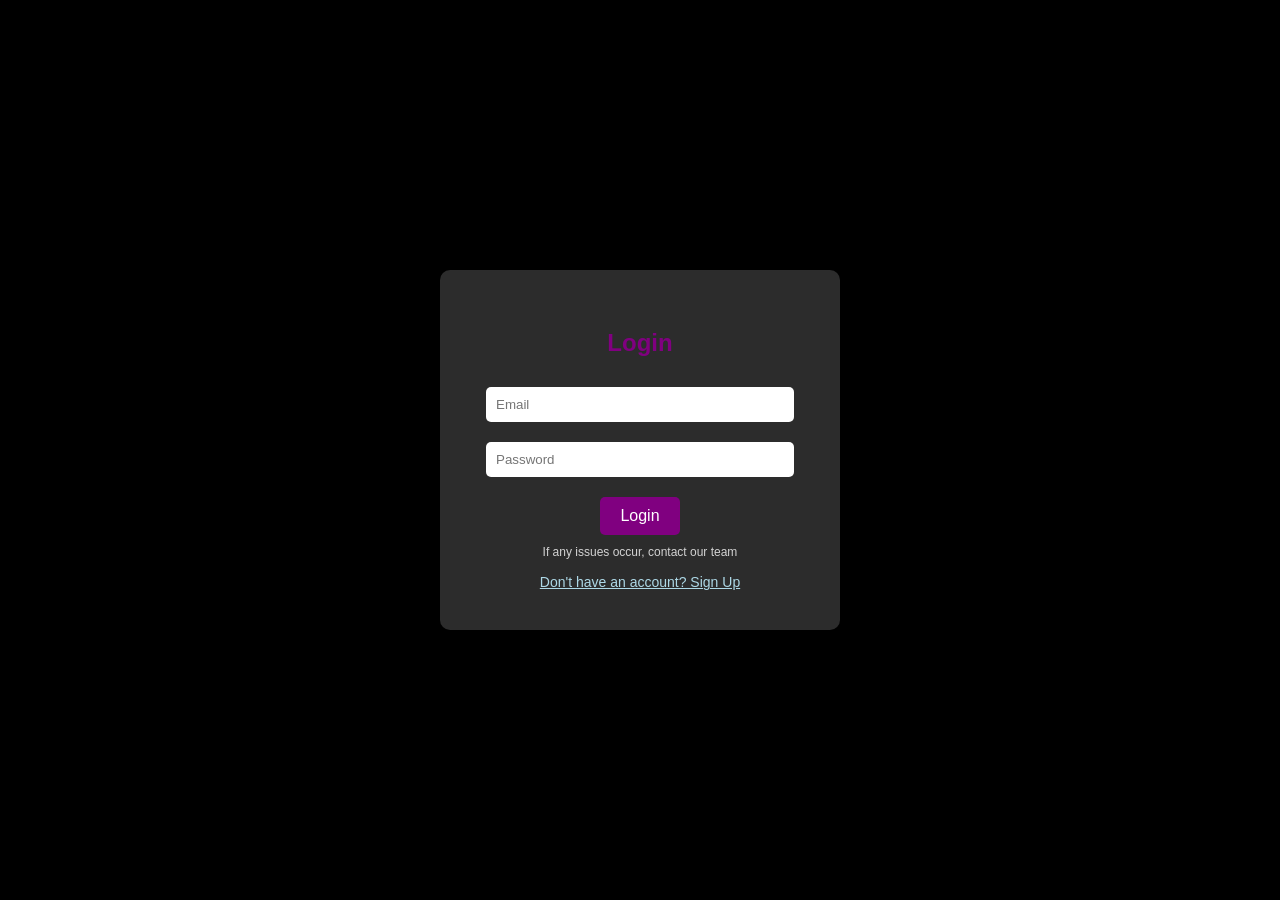
==== page2.html @ eede70de "Add files via upload" ====
<!DOCTYPE html>
<html lang="en">
<head>
<meta charset="UTF-8">
<title>Login</title>
<style>
    body {
        background-color: black;
        color: purple;
        font-family: Arial, sans-serif;
        display: flex;
        justify-content: center;
        align-items: center;
        height: 100vh;
        margin: 0;
    }

    .login-box {
        background-color: #2c2c2c;
        padding: 40px;
        border-radius: 10px;
        text-align: center;
        width: 320px;
        box-shadow: 2px 2px 15px rgba(0,0,0,0.5);
    }

    .login-box h2 {
        color: purple;
        margin-bottom: 20px;
    }

    .login-box input {
        width: 90%;
        padding: 10px;
        margin: 10px 0;
        border: none;
        border-radius: 5px;
        outline: none;
    }

    .login-box button {
        background-color: purple;
        color: white;
        border: none;
        padding: 10px 20px;
        border-radius: 5px;
        cursor: pointer;
        font-size: 16px;
        margin-top: 10px;
    }

    .login-box button:hover {
        background-color: #a64ca6;
    }

    .error {
        color: red;
        margin-top: 10px;
    }

    .note {
        color: lightgray;
        font-size: 12px;
        margin-top: 10px;
    }

    .signup-link {
        display: block;
        margin-top: 15px;
        font-size: 14px;
        color: lightblue;
        text-decoration: underline;
        cursor: pointer;
    }

    .signup-link:hover {
        color: #88f;
    }
</style>
</head>
<body>

<div class="login-box">
    <h2>Login</h2>
    <input type="text" id="username" placeholder="Email"><br>
    <input type="password" id="password" placeholder="Password"><br>
    <button onclick="login()">Login</button>
    <div id="loginMessage" class="error"></div>
    <p class="note">If any issues occur, contact our team</p>

    <a href="signup.html" class="signup-link">Don't have an account? Sign Up</a>
</div>

<script>
function login() {
    // Get the input values
    const username = document.getElementById("username").value.trim();
    const password = document.getElementById("password").value.trim();
    const msg = document.getElementById("loginMessage");

    // Load accounts from localStorage
    let accounts = JSON.parse(localStorage.getItem("accounts") || "[]");

    // Find matching account (email case-insensitive)
    const account = accounts.find(acc => 
        acc.username.toLowerCase() === username.toLowerCase() && acc.password === password
    );

if (account) {
    window.open("vidoe.html", "_blank"); // Opens in a new tab
} else {
    msg.innerText = "Invalid email or password!";
}
     }
</script>

</body>
</html>
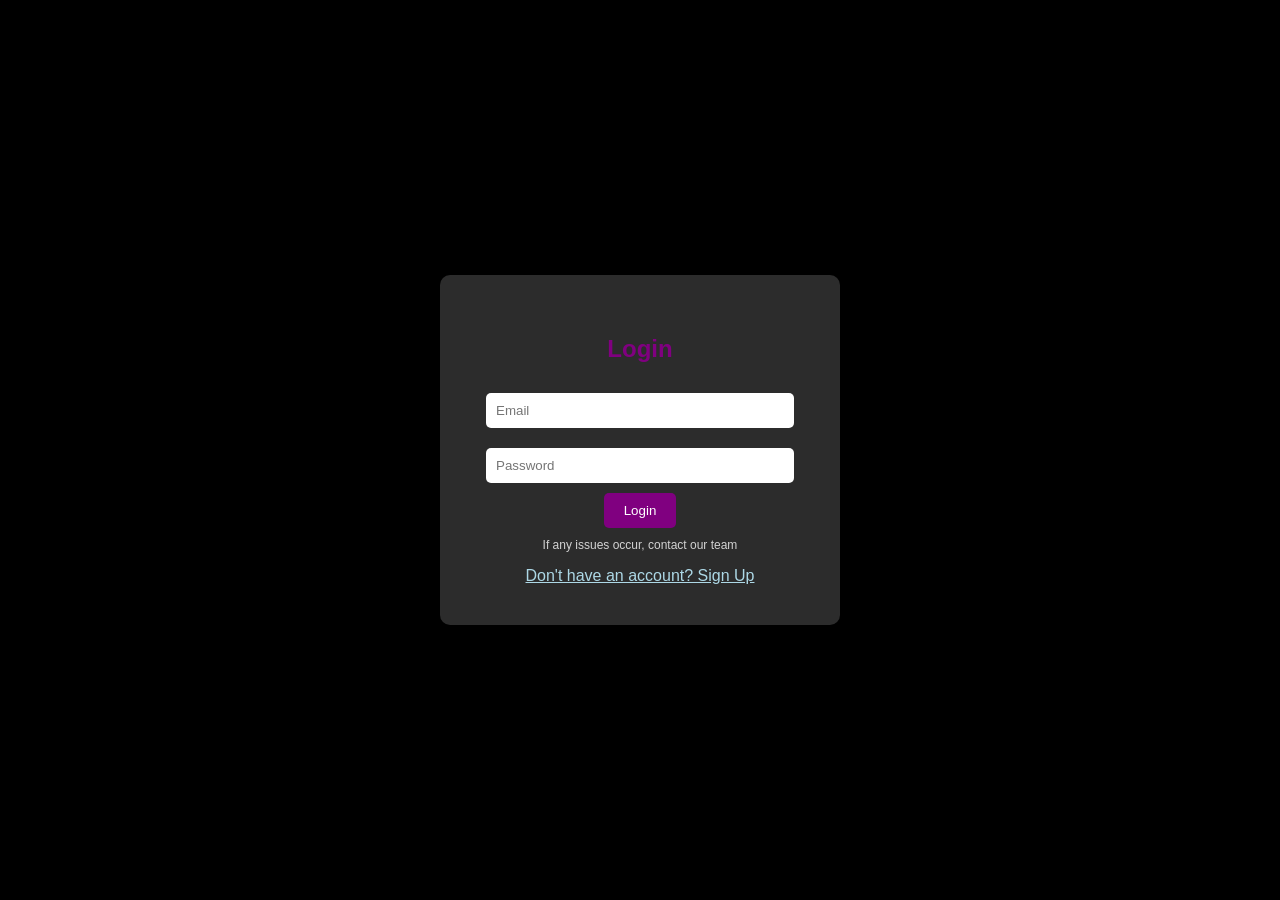
==== commit bbb97176: "Add files via upload" ====
--- a/page2.html
+++ b/page2.html
@@ -4,78 +4,14 @@
 <meta charset="UTF-8">
 <title>Login</title>
 <style>
-    body {
-        background-color: black;
-        color: purple;
-        font-family: Arial, sans-serif;
-        display: flex;
-        justify-content: center;
-        align-items: center;
-        height: 100vh;
-        margin: 0;
-    }
-
-    .login-box {
-        background-color: #2c2c2c;
-        padding: 40px;
-        border-radius: 10px;
-        text-align: center;
-        width: 320px;
-        box-shadow: 2px 2px 15px rgba(0,0,0,0.5);
-    }
-
-    .login-box h2 {
-        color: purple;
-        margin-bottom: 20px;
-    }
-
-    .login-box input {
-        width: 90%;
-        padding: 10px;
-        margin: 10px 0;
-        border: none;
-        border-radius: 5px;
-        outline: none;
-    }
-
-    .login-box button {
-        background-color: purple;
-        color: white;
-        border: none;
-        padding: 10px 20px;
-        border-radius: 5px;
-        cursor: pointer;
-        font-size: 16px;
-        margin-top: 10px;
-    }
-
-    .login-box button:hover {
-        background-color: #a64ca6;
-    }
-
-    .error {
-        color: red;
-        margin-top: 10px;
-    }
-
-    .note {
-        color: lightgray;
-        font-size: 12px;
-        margin-top: 10px;
-    }
-
-    .signup-link {
-        display: block;
-        margin-top: 15px;
-        font-size: 14px;
-        color: lightblue;
-        text-decoration: underline;
-        cursor: pointer;
-    }
-
-    .signup-link:hover {
-        color: #88f;
-    }
+/* Your previous CSS */
+body { background-color: black; color: purple; font-family: Arial; display:flex; justify-content:center; align-items:center; height:100vh; margin:0;}
+.login-box { background:#2c2c2c; padding:40px; border-radius:10px; text-align:center; width:320px; box-shadow:2px 2px 15px rgba(0,0,0,0.5);}
+.login-box input { width:90%; padding:10px; margin:10px 0; border:none; border-radius:5px; outline:none;}
+.login-box button { background-color: purple; color: white; border: none; padding: 10px 20px; border-radius: 5px; cursor:pointer;}
+.error { color:red; margin-top:10px;}
+.note { color: lightgray; font-size:12px; margin-top:10px;}
+.signup-link { color:lightblue; text-decoration:underline; cursor:pointer; display:block; margin-top:15px;}
 </style>
 </head>
 <body>
@@ -84,34 +20,42 @@
     <h2>Login</h2>
     <input type="text" id="username" placeholder="Email"><br>
     <input type="password" id="password" placeholder="Password"><br>
-    <button onclick="login()">Login</button>
+    <button onclick="loginUser()">Login</button>
     <div id="loginMessage" class="error"></div>
     <p class="note">If any issues occur, contact our team</p>
-
     <a href="signup.html" class="signup-link">Don't have an account? Sign Up</a>
 </div>
 
 <script>
-function login() {
-    // Get the input values
-    const username = document.getElementById("username").value.trim();
+const WEB_APP_URL = "YOUR_WEB_APP_URL_HERE"; // Replace this
+
+async function loginUser() {
+    const email = document.getElementById("username").value.trim();
     const password = document.getElementById("password").value.trim();
     const msg = document.getElementById("loginMessage");
 
-    // Load accounts from localStorage
-    let accounts = JSON.parse(localStorage.getItem("accounts") || "[]");
+    if(!email || !password) { msg.innerText="Enter email and password!"; return; }
 
-    // Find matching account (email case-insensitive)
-    const account = accounts.find(acc => 
-        acc.username.toLowerCase() === username.toLowerCase() && acc.password === password
-    );
+    try {
+        const response = await fetch(WEB_APP_URL, {
+            method: "POST",
+            headers: { "Content-Type": "application/json" },
+            body: JSON.stringify({ action:"login", email, password })
+        });
 
-if (account) {
-    window.open("vidoe.html", "_blank"); // Opens in a new tab
-} else {
-    msg.innerText = "Invalid email or password!";
+        const result = await response.text();
+
+        if(result === "Success") {
+            window.location.href = "video.html"; // your next page
+        } else {
+            msg.innerText = result;
+            msg.className = "error";
+        }
+    } catch(err) {
+        msg.innerText = "Server error, try again later.";
+        console.error(err);
+    }
 }
-     }
 </script>
 
 </body>
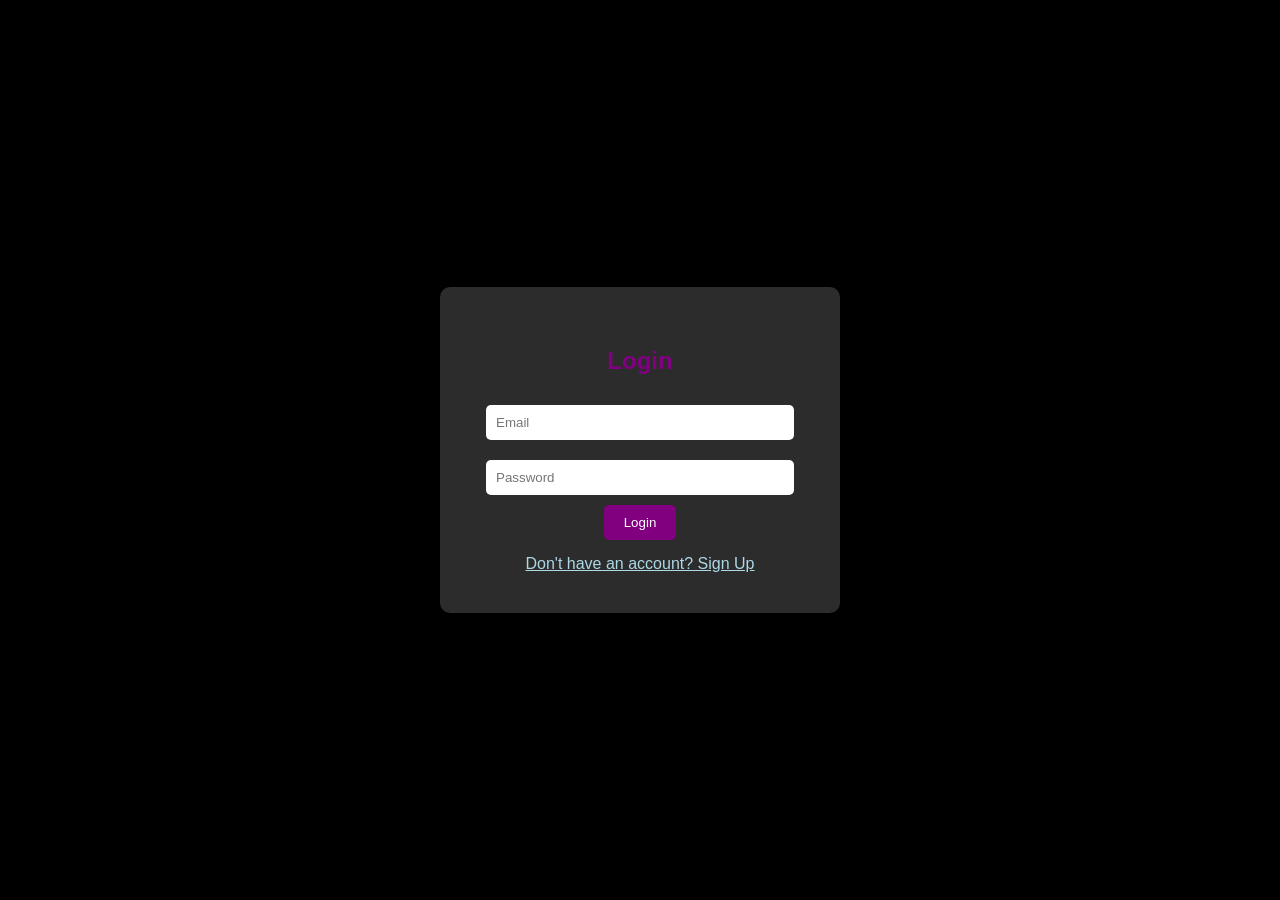
==== commit 49e323e3: "Add files via upload" ====
--- a/page2.html
+++ b/page2.html
@@ -4,55 +4,60 @@
 <meta charset="UTF-8">
 <title>Login</title>
 <style>
-/* Your previous CSS */
-body { background-color: black; color: purple; font-family: Arial; display:flex; justify-content:center; align-items:center; height:100vh; margin:0;}
+body { background:black; color:purple; font-family:Arial; display:flex; justify-content:center; align-items:center; height:100vh; margin:0; }
 .login-box { background:#2c2c2c; padding:40px; border-radius:10px; text-align:center; width:320px; box-shadow:2px 2px 15px rgba(0,0,0,0.5);}
-.login-box input { width:90%; padding:10px; margin:10px 0; border:none; border-radius:5px; outline:none;}
-.login-box button { background-color: purple; color: white; border: none; padding: 10px 20px; border-radius: 5px; cursor:pointer;}
-.error { color:red; margin-top:10px;}
-.note { color: lightgray; font-size:12px; margin-top:10px;}
-.signup-link { color:lightblue; text-decoration:underline; cursor:pointer; display:block; margin-top:15px;}
+.login-box input { width:90%; padding:10px; margin:10px 0; border:none; border-radius:5px; outline:none; }
+.login-box button { background-color:purple; color:white; border:none; padding:10px 20px; border-radius:5px; cursor:pointer; }
+.error { color:red; margin-top:10px; }
+.signup-link { color:lightblue; text-decoration:underline; cursor:pointer; display:block; margin-top:15px; }
 </style>
 </head>
 <body>
 
 <div class="login-box">
-    <h2>Login</h2>
-    <input type="text" id="username" placeholder="Email"><br>
-    <input type="password" id="password" placeholder="Password"><br>
-    <button onclick="loginUser()">Login</button>
-    <div id="loginMessage" class="error"></div>
-    <p class="note">If any issues occur, contact our team</p>
-    <a href="signup.html" class="signup-link">Don't have an account? Sign Up</a>
+<h2>Login</h2>
+<input type="text" id="username" placeholder="Email"><br>
+<input type="password" id="password" placeholder="Password"><br>
+<button onclick="loginUser()">Login</button>
+<div id="loginMessage" class="error"></div>
+<a href="signup.html" class="signup-link">Don't have an account? Sign Up</a>
 </div>
 
 <script>
-const WEB_APP_URL = "YOUR_WEB_APP_URL_HERE"; // Replace this
+// Your deployed Google Apps Script Web App URL
+const WEB_APP_URL = "https://script.google.com/macros/s/AKfycbzdkaaC5PyS_jT9uR308Gw0RCo5m2bnwQpOnmmshIxVhNkfo-BlZqGVgttx6DBPmHA-/exec";
 
 async function loginUser() {
     const email = document.getElementById("username").value.trim();
     const password = document.getElementById("password").value.trim();
     const msg = document.getElementById("loginMessage");
 
-    if(!email || !password) { msg.innerText="Enter email and password!"; return; }
+    if(!email || !password){ 
+        msg.innerText="Enter email and password!"; 
+        msg.className="error"; 
+        return; 
+    }
 
     try {
         const response = await fetch(WEB_APP_URL, {
-            method: "POST",
-            headers: { "Content-Type": "application/json" },
-            body: JSON.stringify({ action:"login", email, password })
+            method:"POST",
+            headers:{ "Content-Type":"application/json" },
+            body:JSON.stringify({ action:"login", email, password })
         });
-
         const result = await response.text();
 
-        if(result === "Success") {
-            window.location.href = "video.html"; // your next page
+        if(result==="Success"){
+            // Store session
+            localStorage.setItem("loggedIn","true");
+            localStorage.setItem("userEmail",email);
+            window.location.href="video.html";
         } else {
-            msg.innerText = result;
-            msg.className = "error";
+            msg.innerText=result;
+            msg.className="error";
         }
-    } catch(err) {
-        msg.innerText = "Server error, try again later.";
+    } catch(err){
+        msg.innerText="Error connecting to server.";
+        msg.className="error";
         console.error(err);
     }
 }
